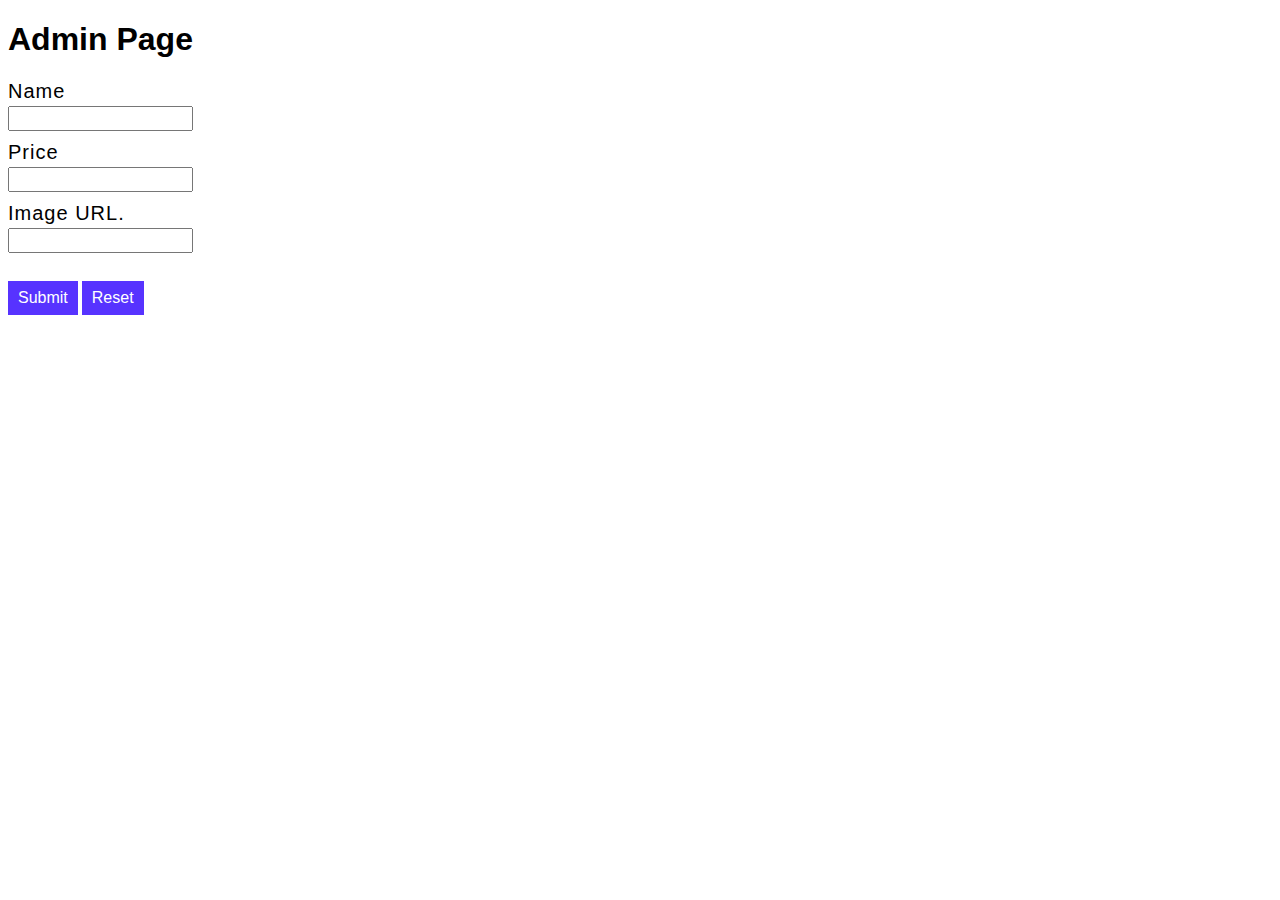
==== admin.html @ 7787e595 "Worked on storing data to browsers local storage in the array format and retrived the data to the br" ====
<!DOCTYPE html>
<html lang="en">
<head>
    <meta charset="UTF-8">
    <meta name="viewport" content="width=device-width, initial-scale=1.0">
    <title>Admin</title>

    <link rel="stylesheet" href="styleadmin.css" />
</head>
<body>
    <H1>Admin Page</H1>
    <form id="dataForm" class="add" onsubmit="submitted()"> 
        <div class="ct">
        <div class="pname">Name</div>
        <input type="text" name="name" id="name" class="name"><br>
        <div class="pname">Price</div>
        <input type="number" name="number" id="number" class="name"><br>
        <div class="pname">Image URL.</div>
        <input type="text" name="img" id="img" class="name"><br>
        <br>
        <!-- <button type="button" onclick="addInput()">+</button> -->
        <input type="submit" class="started"></button>
        <button type="reset" class="started">Reset</button>
    </div>

</form>
<script src="./script.js"></script>
</body>
    <!-- <script src="script.js"></script> -->
</html>
---- styleadmin.css ----
h1{
    font-family: 'Lucida Sans', 'Lucida Sans Regular', 'Lucida Grande', 'Lucida Sans Unicode', Geneva, Verdana, sans-serif;
}
.pname{
    font-size: 20px;
    font-family: 'Gill Sans', 'Gill Sans MT', Calibri, 'Trebuchet MS', sans-serif;
    letter-spacing: 1px;
    padding-bottom: 3px;
}
.name{
    padding-bottom: 5px;
    margin-bottom: 10px;
}
.add{
    align-self: center;
}

.started {
    background-color: #5733ff;
    color: #fff;
    font-size: 16px;
    padding: 8px 10px;
    text-transform: capitalize;
    text-decoration: none;
    cursor: pointer;
    border: 0px;
    outline: 0px;
  }

.ct{
    text-align: left;
}
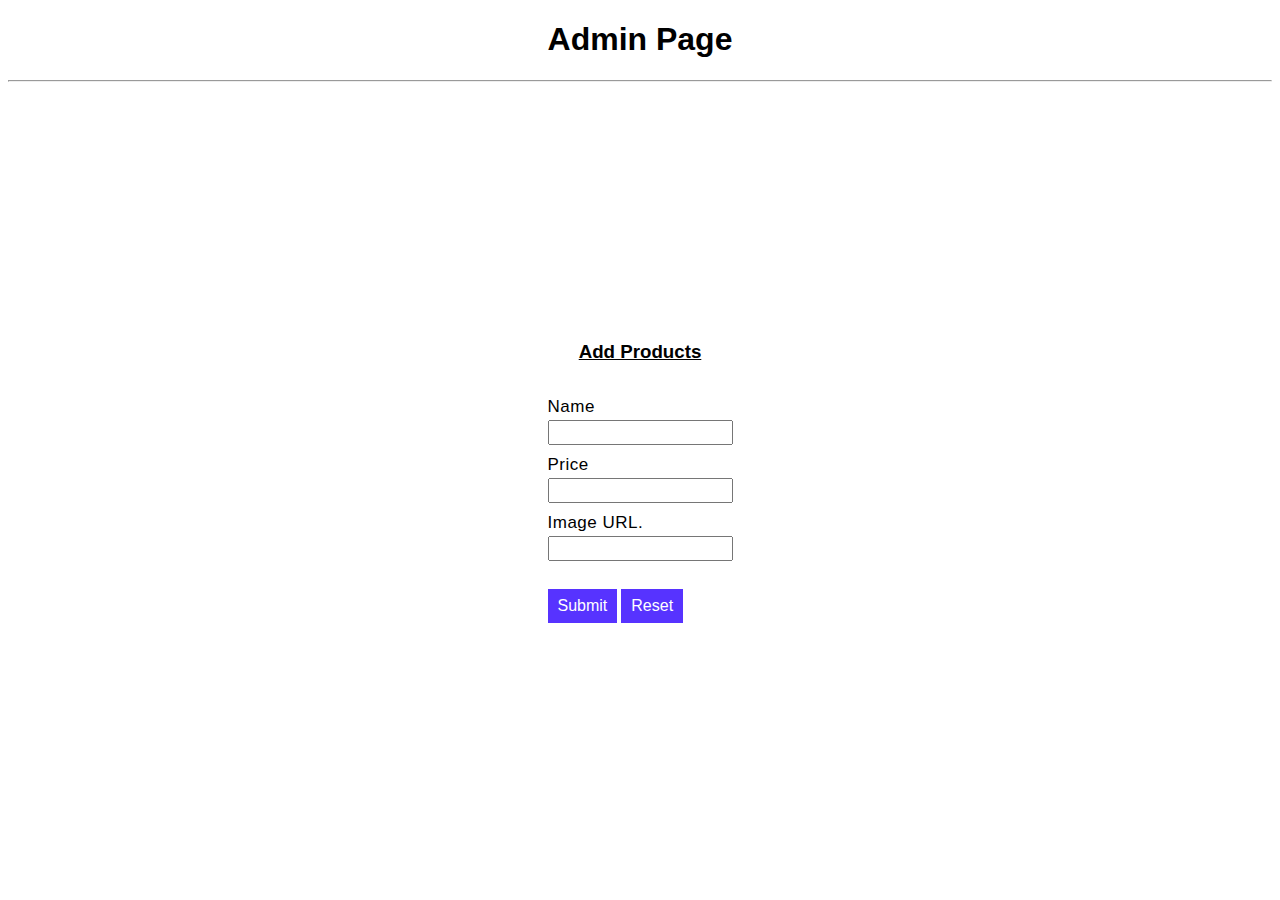
==== commit 7ad094ae: "completed cart by rendering array data in cartUI section calculating price by number of total number" ====
--- a/admin.html
+++ b/admin.html
@@ -7,9 +7,14 @@
 
     <link rel="stylesheet" href="styleadmin.css" />
 </head>
+<script></script>
 <body>
     <H1>Admin Page</H1>
-    <form id="dataForm" class="add" onsubmit="submitted()"> 
+    <hr>
+    <div class="form-container">
+    
+    <form id="dataForm"  onsubmit="submitted()"> 
+        <H3><U>Add Products</U></H3>
         <div class="ct">
         <div class="pname">Name</div>
         <input type="text" name="name" id="name" class="name"><br>
@@ -22,8 +27,9 @@
         <input type="submit" class="started"></button>
         <button type="reset" class="started">Reset</button>
     </div>
-
+<!-- <img src="../spectraclone/images/image-92-5.webp"> -->
 </form>
+</div>
 <script src="./script.js"></script>
 </body>
     <!-- <script src="script.js"></script> -->
--- a/styleadmin.css
+++ b/styleadmin.css
@@ -1,19 +1,37 @@
-h1{
-    font-family: 'Lucida Sans', 'Lucida Sans Regular', 'Lucida Grande', 'Lucida Sans Unicode', Geneva, Verdana, sans-serif;
-}
+
 .pname{
-    font-size: 20px;
+    font-size: 17px;
     font-family: 'Gill Sans', 'Gill Sans MT', Calibri, 'Trebuchet MS', sans-serif;
-    letter-spacing: 1px;
+    letter-spacing: 0.5px;
     padding-bottom: 3px;
 }
 .name{
     padding-bottom: 5px;
     margin-bottom: 10px;
 }
-.add{
-    align-self: center;
-}
+
+.form-container {
+    display: flex;
+    justify-content: center;
+    align-items: center;
+    height: 85vh; /* Adjust the height to your preference */
+  }
+
+  h3{
+    font-family: 'Trebuchet MS', 'Lucida Sans Unicode', 'Lucida Grande', 'Lucida Sans', Arial, sans-serif;
+    display: flex;
+    justify-content: center;
+    align-items: center;
+    padding-bottom: 15px;
+  }
+
+  h1 {
+    font-family: 'Trebuchet MS', 'Lucida Sans Unicode', 'Lucida Grande', 'Lucida Sans', Arial, sans-serif;
+    display: flex;
+    justify-content: center;
+    align-items: center;
+    /* height: 85vh; Adjust the height to your preference */
+  }
 
 .started {
     background-color: #5733ff;
@@ -29,4 +47,4 @@
 
 .ct{
     text-align: left;
-}+}
